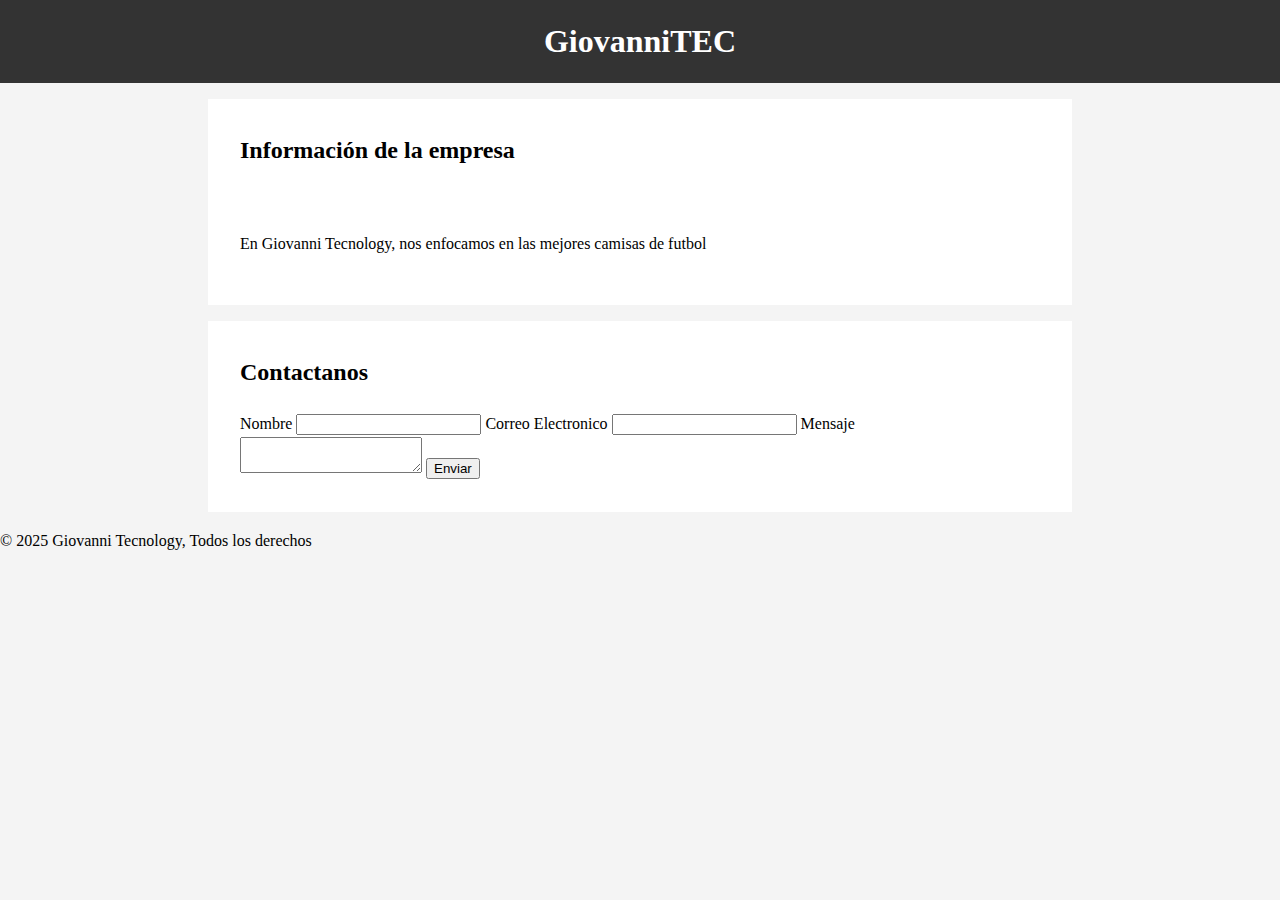
==== index.html @ 7476b08d "Add files via upload" ====
<!DOCTYPE html>
<html lang="en">
<head>
    <meta charset="UTF-8">
    <meta name="viewport" content="width=device-width, initial-scale=1.0">
    <title>FTH</title>
    <link rel="stylesheet" href="style.css">
</head>
<body>
  <header><h1>GiovanniTEC</h1> </header>
    <section id="info">
        <h2>Información de la empresa</h2> <br>
        <p>En Giovanni Tecnology, nos enfocamos en las mejores camisas de futbol</p>
    </section>
    <section id="contact">
        <h2>Contactanos</h2>
<form action="#" method="post">
    <label for="name">Nombre</label>
    <input type="text" id="name" required> 
    
    <label for="email">Correo Electronico</label>
    <input type="email" id="email" required>
   
    <label for="message">Mensaje</label>
    <textarea id="message" required> </textarea>
    
    <button type="submit">Enviar</button>
</form>
    </section>
    <footer>
    <p>&copy; 2025 Giovanni Tecnology, Todos los derechos</p>
    </footer>
</body>
</html>
---- style.css ----
body{
    font family: arial, sans serif;
    line-height:1.6;
    margin:0;
    padding: ;
    background-color: #f4f4f4;
}
header{
background-color: #333;
color: #fff;
padding: 1rem 0;
text-align: center;
}
header h1{
margin: 0;
}
section {
    padding: 2rem;
    margin: 1rem auto;
    max-width: 800px;
    background-color: #fff;
    box-shadow: 0 0 10px rgba (0, 0, 0,0.1);

}
section h2{
    margin-top: 0;
}
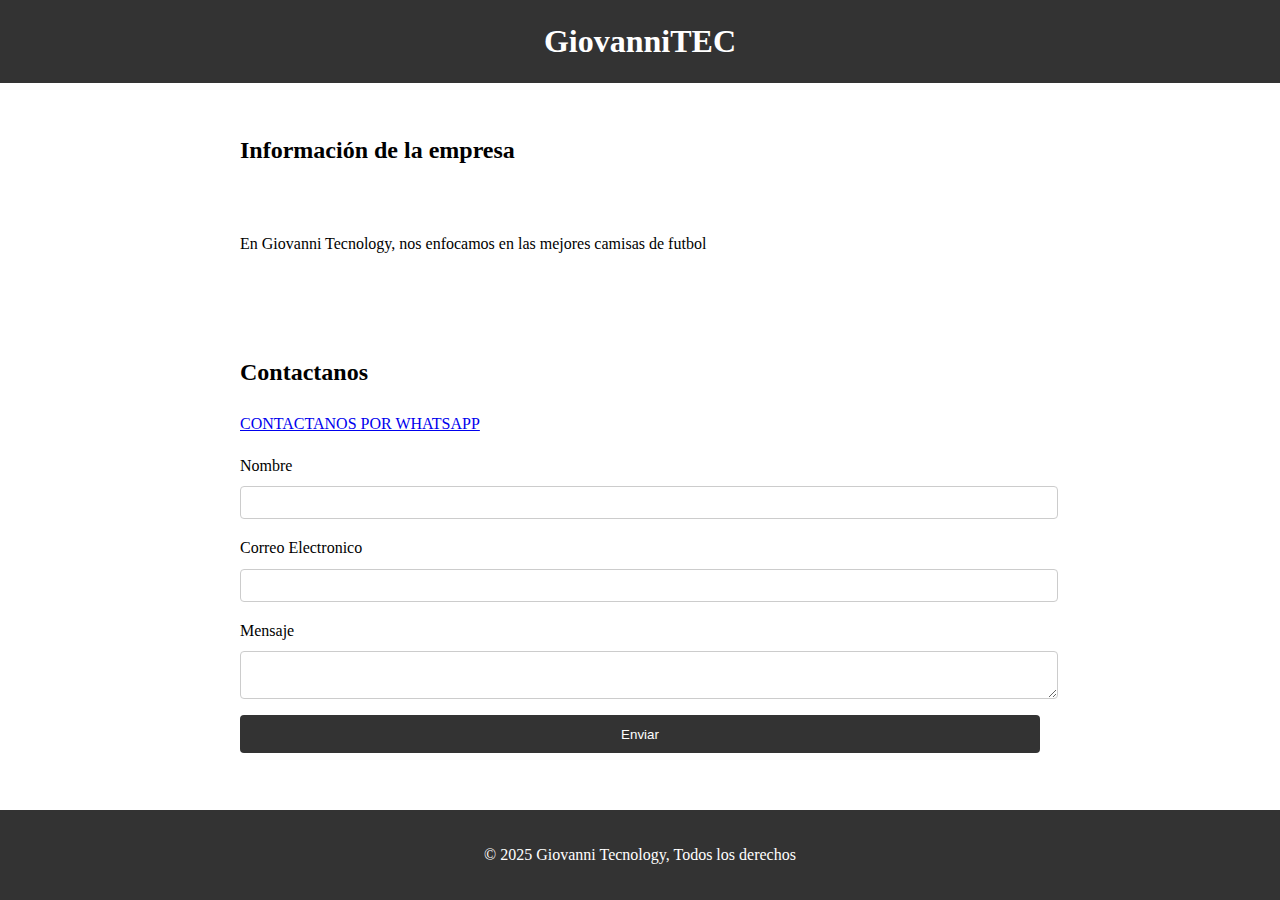
==== commit 83e081c0: "Version2" ====
--- a/index.html
+++ b/index.html
@@ -15,6 +15,8 @@
     <section id="contact">
         <h2>Contactanos</h2>
 <form action="#" method="post">
+    <a href="https://wa.me/3339679000">CONTACTANOS POR WHATSAPP</a>
+    
     <label for="name">Nombre</label>
     <input type="text" id="name" required> 
     
@@ -25,8 +27,10 @@
     <textarea id="message" required> </textarea>
     
     <button type="submit">Enviar</button>
+    
 </form>
     </section>
+        
     <footer>
     <p>&copy; 2025 Giovanni Tecnology, Todos los derechos</p>
     </footer>
--- a/style.css
+++ b/style.css
@@ -1,9 +1,9 @@
 body{
     font family: arial, sans serif;
-    line-height:1.6;
+    line-height: 1.6;
     margin:0;
-    padding: ;
-    background-color: #f4f4f4;
+    padding: 0;
+    background-color: #fff;
 }
 header{
 background-color: #333;
@@ -24,4 +24,48 @@
 }
 section h2{
     margin-top: 0;
+}
+section h3{
+    margin-top: 0;
+}
+form {
+    display: flex;
+    flex-direction: column;
+}
+form label {
+        margin-top: 1rem;
+
+}
+
+form input,
+form textarea {
+    padding: 0.5rem;
+    margin-top: 0.5rem;
+    border: 1px solid#ccc;
+    border-radius: 4px;
+    width: 100%;
+}
+
+form button {
+    margin-top: 1rem;
+    padding: 0.7rem;
+    border: none;
+    border-radius: 4px;
+    background-color: #333;
+    color: #fff;
+    cursor: pointer;
+}
+
+form button:hover{
+    background-color: #555
+}
+
+footer{
+    background-color: #333;
+    color: #fff;
+    text-align: center;
+    padding: 1rem 0;
+    position: fixed;
+    width: 100%;
+    bottom: 0;
 }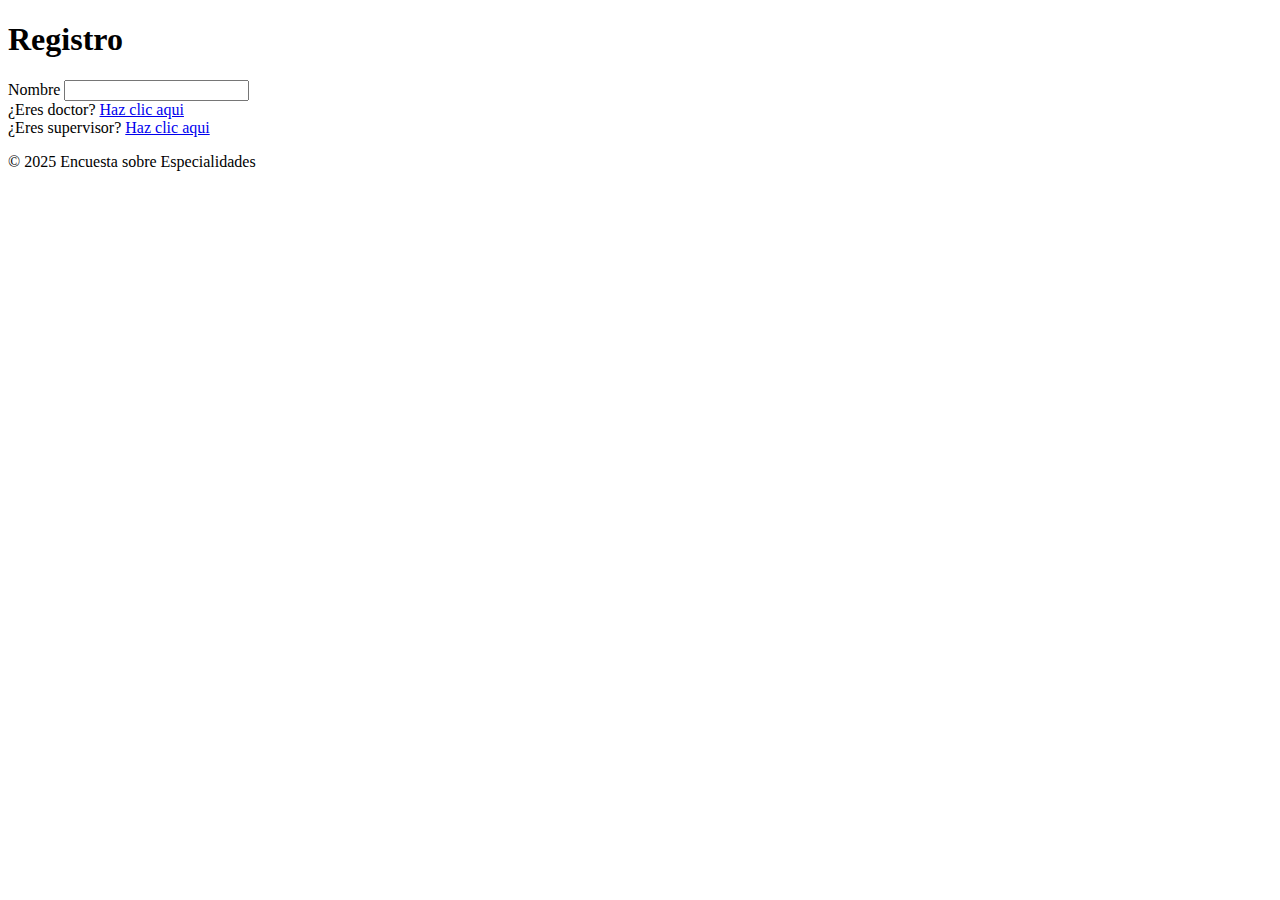
==== commit eea3676c: "clase31-1-2025" ====
--- a/index.html
+++ b/index.html
@@ -1,38 +1,31 @@
 <!DOCTYPE html>
-<html lang="en">
+<html lang="es">
 <head>
     <meta charset="UTF-8">
     <meta name="viewport" content="width=device-width, initial-scale=1.0">
-    <title>FTH</title>
-    <link rel="stylesheet" href="style.css">
+    <title>Registro</title>
 </head>
-<body>
-  <header><h1>GiovanniTEC</h1> </header>
-    <section id="info">
-        <h2>Información de la empresa</h2> <br>
-        <p>En Giovanni Tecnology, nos enfocamos en las mejores camisas de futbol</p>
-    </section>
-    <section id="contact">
-        <h2>Contactanos</h2>
-<form action="#" method="post">
-    <a href="https://wa.me/3339679000">CONTACTANOS POR WHATSAPP</a>
-    
-    <label for="name">Nombre</label>
-    <input type="text" id="name" required> 
-    
-    <label for="email">Correo Electronico</label>
-    <input type="email" id="email" required>
-   
-    <label for="message">Mensaje</label>
-    <textarea id="message" required> </textarea>
-    
-    <button type="submit">Enviar</button>
-    
-</form>
-    </section>
+    <body>
+        <header><h1>Registro</h1> </header>
+          <section id="formulario">
+      <form action="https://formsubmit.co/@gior.d1048@gmail.com" method="POST"/>
+     
         
-    <footer>
-    <p>&copy; 2025 Giovanni Tecnology, Todos los derechos</p>
-    </footer>
+        
+        
+        <label for="name">Nombre</label>
+          <input type="text" id="name" required> <br>
+
+          <label for="doctor"> ¿Eres doctor?</label>
+          <a id="doctor" href="especialidad.html">Haz clic aqui</a> <br>
+
+          <label for="supervisor"> ¿Eres supervisor?</label> 
+          <a id="supervisor" href="supervisor.html">Haz clic aqui</a> <br>
+      </form>
+          </section>
+              
+          <footer>
+          <p>&copy; 2025 Encuesta sobre Especialidades</p>
+          </footer>
 </body>
 </html>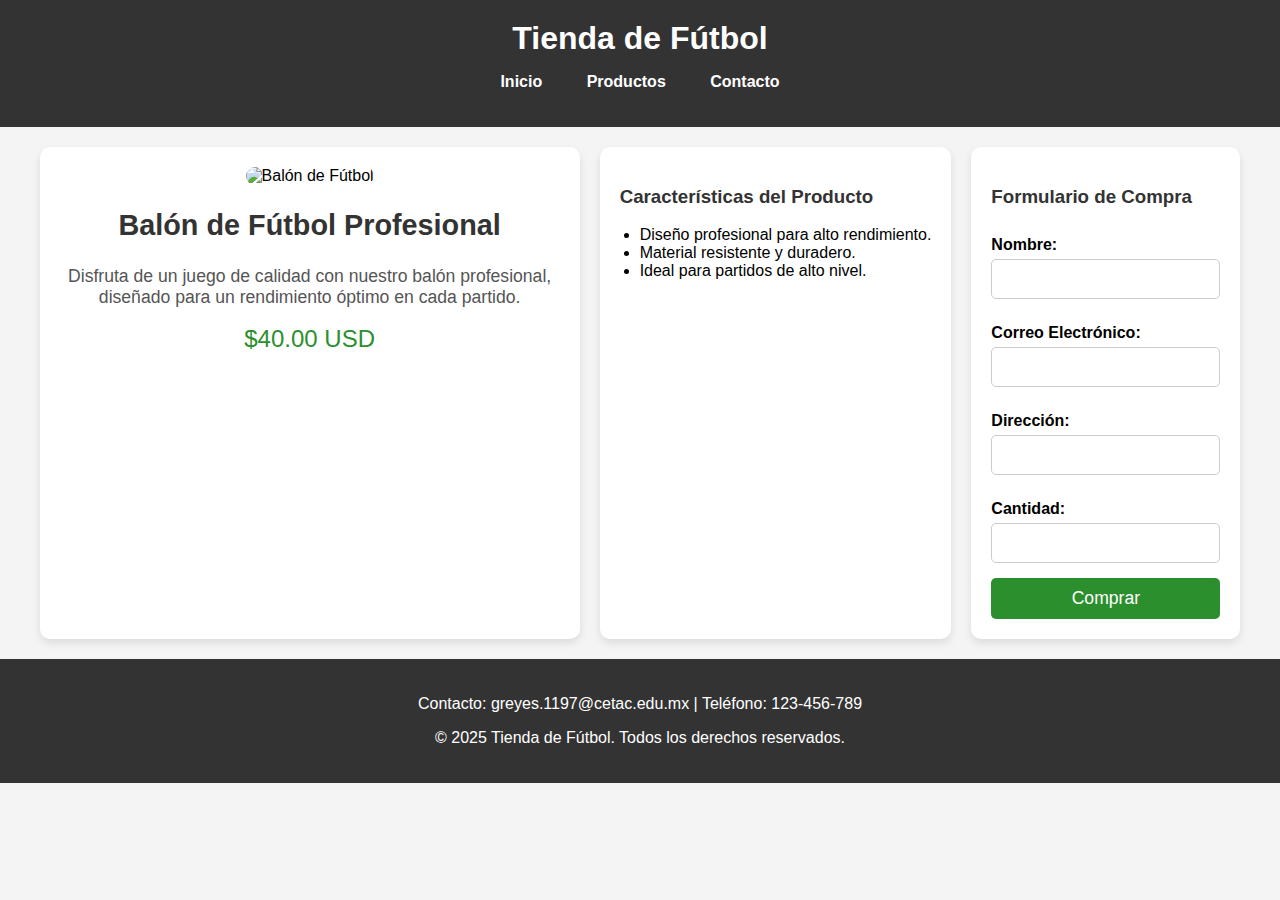
==== commit f54d4bc4: "otra" ====
--- a/index.html
+++ b/index.html
@@ -3,29 +3,69 @@
 <head>
     <meta charset="UTF-8">
     <meta name="viewport" content="width=device-width, initial-scale=1.0">
-    <title>Registro</title>
+    <title>Tienda de Fútbol</title>
+    <link rel="stylesheet" href="stylet.css">
 </head>
-    <body>
-        <header><h1>Registro</h1> </header>
-          <section id="formulario">
-      <form action="https://formsubmit.co/@gior.d1048@gmail.com" method="POST"/>
-     
+<body>
+
+    <header>
+        <div class="logo">
+            <h1>Tienda de Fútbol</h1>
+        </div>
+        <nav>
+            <ul>
+                <li><a href="#">Inicio</a></li>
+                <li><a href="#">Productos</a></li>
+                <li><a href="#">Contacto</a></li>
+            </ul>
+        </nav>
+    </header>
+
+    <!-- Sección Principal -->
+    <section class="main-section">
+        <div class="product-info">
+            <img src="https://via.placeholder.com/400x300" alt="Balón de Fútbol" class="product-image">
+            <h2>Balón de Fútbol Profesional</h2>
+            <p>Disfruta de un juego de calidad con nuestro balón profesional, diseñado para un rendimiento óptimo en cada partido.</p>
+            <p class="price">$40.00 USD</p>
+        </div>
         
+        <!-- Lista de Características -->
+        <div class="product-features">
+            <h3>Características del Producto</h3>
+            <ul>
+                <li>Diseño profesional para alto rendimiento.</li>
+                <li>Material resistente y duradero.</li>
+                <li>Ideal para partidos de alto nivel.</li>
+            </ul>
+        </div>
         
-        
-        <label for="name">Nombre</label>
-          <input type="text" id="name" required> <br>
+        <!-- Formulario de Compra -->
+        <div class="purchase-form">
+            <h3>Formulario de Compra</h3>
+            <form action="#" method="post">
+                <label for="name">Nombre:</label>
+                <input type="text" id="name" name="name" required>
+                
+                <label for="email">Correo Electrónico:</label>
+                <input type="email" id="email" name="email" required>
+                
+                <label for="address">Dirección:</label>
+                <input type="text" id="address" name="address" required>
+                
+                <label for="quantity">Cantidad:</label>
+                <input type="number" id="quantity" name="quantity" min="1" required>
+                
+                <button type="submit">Comprar</button>
+            </form>
+        </div>
+    </section>
 
-          <label for="doctor"> ¿Eres doctor?</label>
-          <a id="doctor" href="especialidad.html">Haz clic aqui</a> <br>
+    <!-- Pie de Página -->
+    <footer>
+        <p>Contacto: greyes.1197@cetac.edu.mx | Teléfono: 123-456-789</p>
+        <p>&copy; 2025 Tienda de Fútbol. Todos los derechos reservados.</p>
+    </footer>
 
-          <label for="supervisor"> ¿Eres supervisor?</label> 
-          <a id="supervisor" href="supervisor.html">Haz clic aqui</a> <br>
-      </form>
-          </section>
-              
-          <footer>
-          <p>&copy; 2025 Encuesta sobre Especialidades</p>
-          </footer>
 </body>
-</html>+</html>
--- a/stylet.css
+++ b/stylet.css
@@ -0,0 +1,147 @@
+/* Estilos generales */
+body {
+    font-family: Arial, sans-serif;
+    margin: 0;
+    padding: 0;
+    background-color: #f4f4f4;
+}
+
+header {
+    background-color: #333;
+    color: white;
+    padding: 20px 0;
+    text-align: center;
+}
+
+header .logo h1 {
+    margin: 0;
+}
+
+nav ul {
+    list-style-type: none;
+    padding: 0;
+}
+
+nav ul li {
+    display: inline;
+    margin: 0 20px;
+}
+
+nav ul li a {
+    color: white;
+    text-decoration: none;
+    font-weight: bold;
+}
+
+main {
+    margin: 20px;
+}
+
+/* Sección principal */
+.main-section {
+    display: flex;
+    flex-wrap: wrap;
+    justify-content: center;
+    gap: 20px;
+    padding: 20px;
+}
+
+.product-info {
+    max-width: 500px;
+    text-align: center;
+    background-color: white;
+    padding: 20px;
+    border-radius: 10px;
+    box-shadow: 0 4px 8px rgba(0, 0, 0, 0.1);
+}
+
+.product-info img {
+    width: 100%;
+    border-radius: 10px;
+}
+
+.product-info h2 {
+    font-size: 1.8em;
+    color: #333;
+}
+
+.product-info p {
+    font-size: 1.1em;
+    color: #555;
+}
+
+.product-info .price {
+    font-size: 1.5em;
+    color: #2c8f2d;
+    margin-top: 10px;
+}
+
+.product-features, .purchase-form {
+    max-width: 500px;
+    background-color: white;
+    padding: 20px;
+    border-radius: 10px;
+    box-shadow: 0 4px 8px rgba(0, 0, 0, 0.1);
+}
+
+.product-features h3, .purchase-form h3 {
+    color: #333;
+}
+
+.product-features ul {
+    padding-left: 20px;
+}
+
+.purchase-form form {
+    display: flex;
+    flex-direction: column;
+}
+
+.purchase-form label {
+    margin: 10px 0 5px;
+    font-weight: bold;
+}
+
+.purchase-form input {
+    padding: 10px;
+    margin-bottom: 15px;
+    border: 1px solid #ccc;
+    border-radius: 5px;
+    font-size: 1em;
+}
+
+.purchase-form button {
+    background-color: #2c8f2d;
+    color: white;
+    border: none;
+    padding: 10px;
+    border-radius: 5px;
+    cursor: pointer;
+    font-size: 1.1em;
+}
+
+.purchase-form button:hover {
+    background-color: #218a1f;
+}
+
+/* Pie de página */
+footer {
+    text-align: center;
+    background-color: #333;
+    color: white;
+    padding: 20px 0;
+}
+
+/* Diseño Responsivo */
+@media (max-width: 768px) {
+    .main-section {
+        flex-direction: column;
+        align-items: center;
+    }
+
+    .product-info, .product-features, .purchase-form {
+        width: 100%;
+        max-width: 100%;
+        margin-bottom: 20px;
+    }
+}
